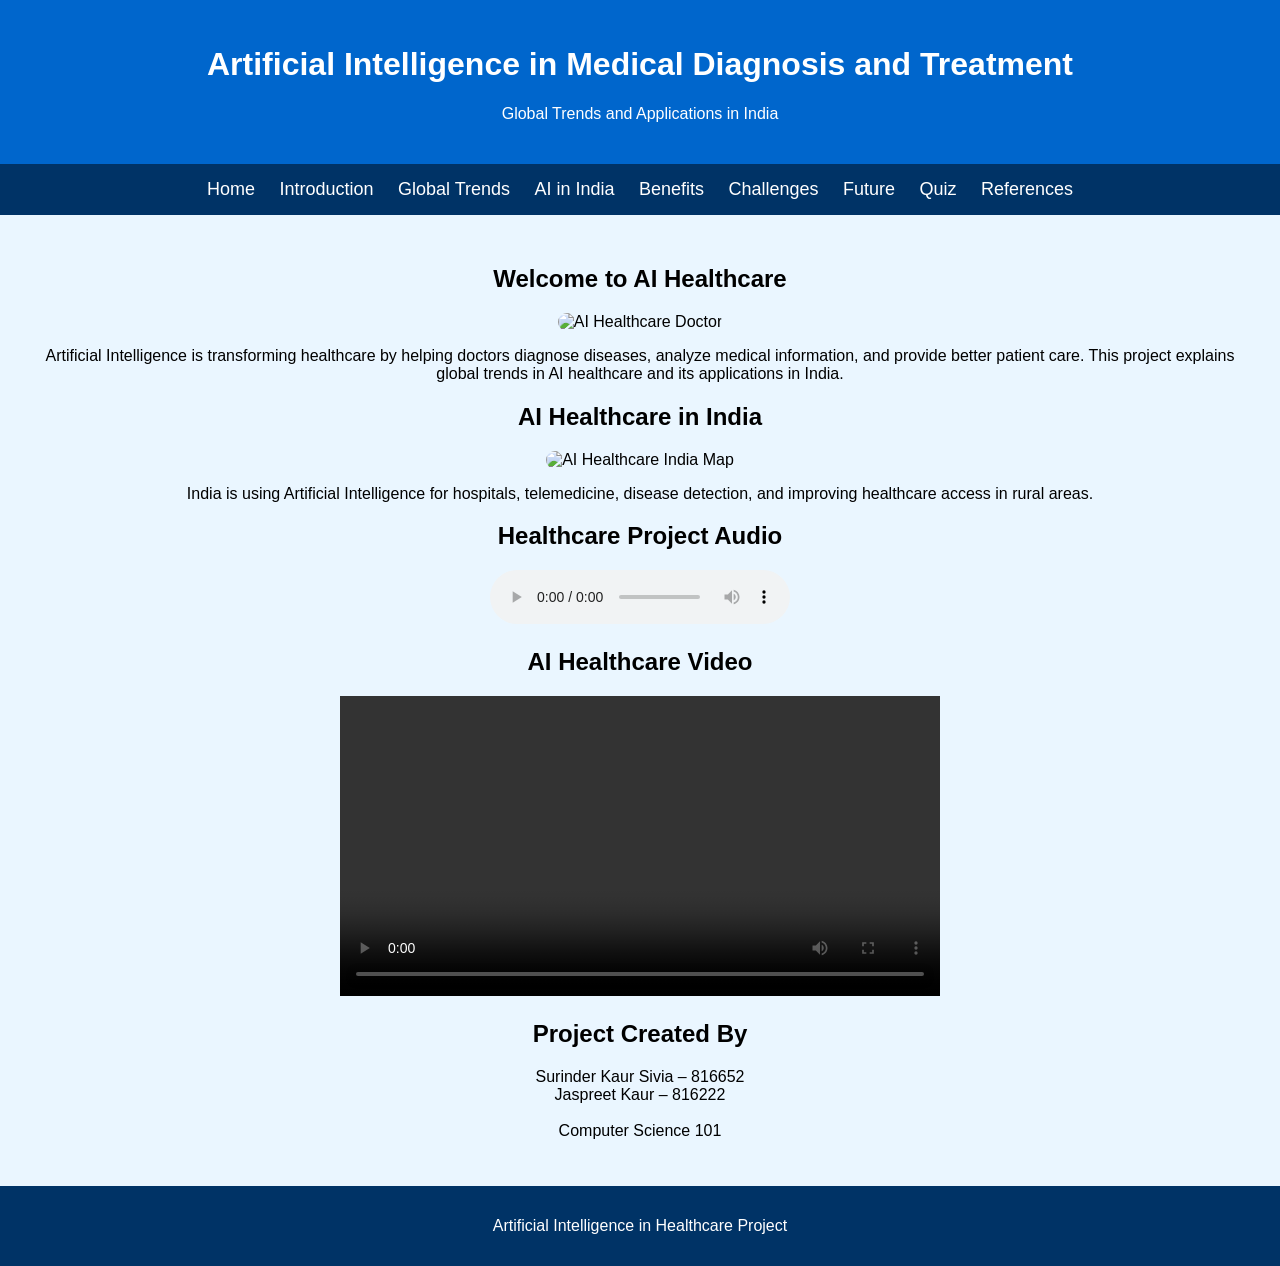
==== index.html @ ecb50d43 "Add files via upload" ====
<!DOCTYPE html>
<html>

<head>

<title>
Artificial Intelligence in Healthcare
</title>

<link rel="stylesheet" href="style.css">

</head>


<body>


<header>

<h1>
Artificial Intelligence in Medical Diagnosis and Treatment
</h1>

<p>
Global Trends and Applications in India
</p>

</header>



<nav>

<a href="index.html">Home</a>

<a href="introduction.html">Introduction</a>

<a href="global.html">Global Trends</a>

<a href="india.html">AI in India</a>

<a href="benefits.html">Benefits</a>

<a href="challenges.html">Challenges</a>

<a href="future.html">Future</a>

<a href="quiz.html">Quiz</a>

<a href="references.html">References</a>

</nav>



<section>


<h2>
Welcome to AI Healthcare
</h2>


<img src="images/ai-doctor.png"
alt="AI Healthcare Doctor"
width="400">



<p>

Artificial Intelligence is transforming healthcare by helping doctors diagnose diseases, analyze medical information, and provide better patient care. This project explains global trends in AI healthcare and its applications in India.

</p>



<h2>
AI Healthcare in India
</h2>


<img src="images/india.png"
alt="AI Healthcare India Map"
width="400">



<p>

India is using Artificial Intelligence for hospitals, telemedicine, disease detection, and improving healthcare access in rural areas.

</p>



<h2>
Healthcare Project Audio
</h2>


<audio controls>

<source src="audio/healthcare-intro.mp3" type="audio/mp3">

Your browser does not support audio.

</audio>



<h2>
AI Healthcare Video
</h2>


<video width="600" controls>

<source src="video/ai-healthcare.mp4" type="video/mp4">

Your browser does not support video.

</video>



<h2>
Project Created By
</h2>


<p>

Surinder Kaur Sivia – 816652

<br>

Jaspreet Kaur – 816222

<br><br>

Computer Science 101

</p>



</section>



<footer>

<p>
Artificial Intelligence in Healthcare Project
</p>

</footer>



</body>

</html>
---- style.css ----
body{

font-family: Arial, sans-serif;

background-color:#eaf6ff;

margin:0;

}


header{

background-color:#0066cc;

color:white;

text-align:center;

padding:25px;

}


nav{

background-color:#003366;

padding:15px;

text-align:center;

}


nav a{

color:white;

text-decoration:none;

margin:10px;

font-size:18px;

}


nav a:hover{

color:yellow;

}


section{

text-align:center;

padding:30px;

}


img{

border-radius:20px;

}


button{

background-color:#0066cc;

color:white;

padding:12px;

border:none;

border-radius:10px;

font-size:16px;

}


button:hover{

background-color:#003366;

}


footer{

background-color:#003366;

color:white;

text-align:center;

padding:15px;

}
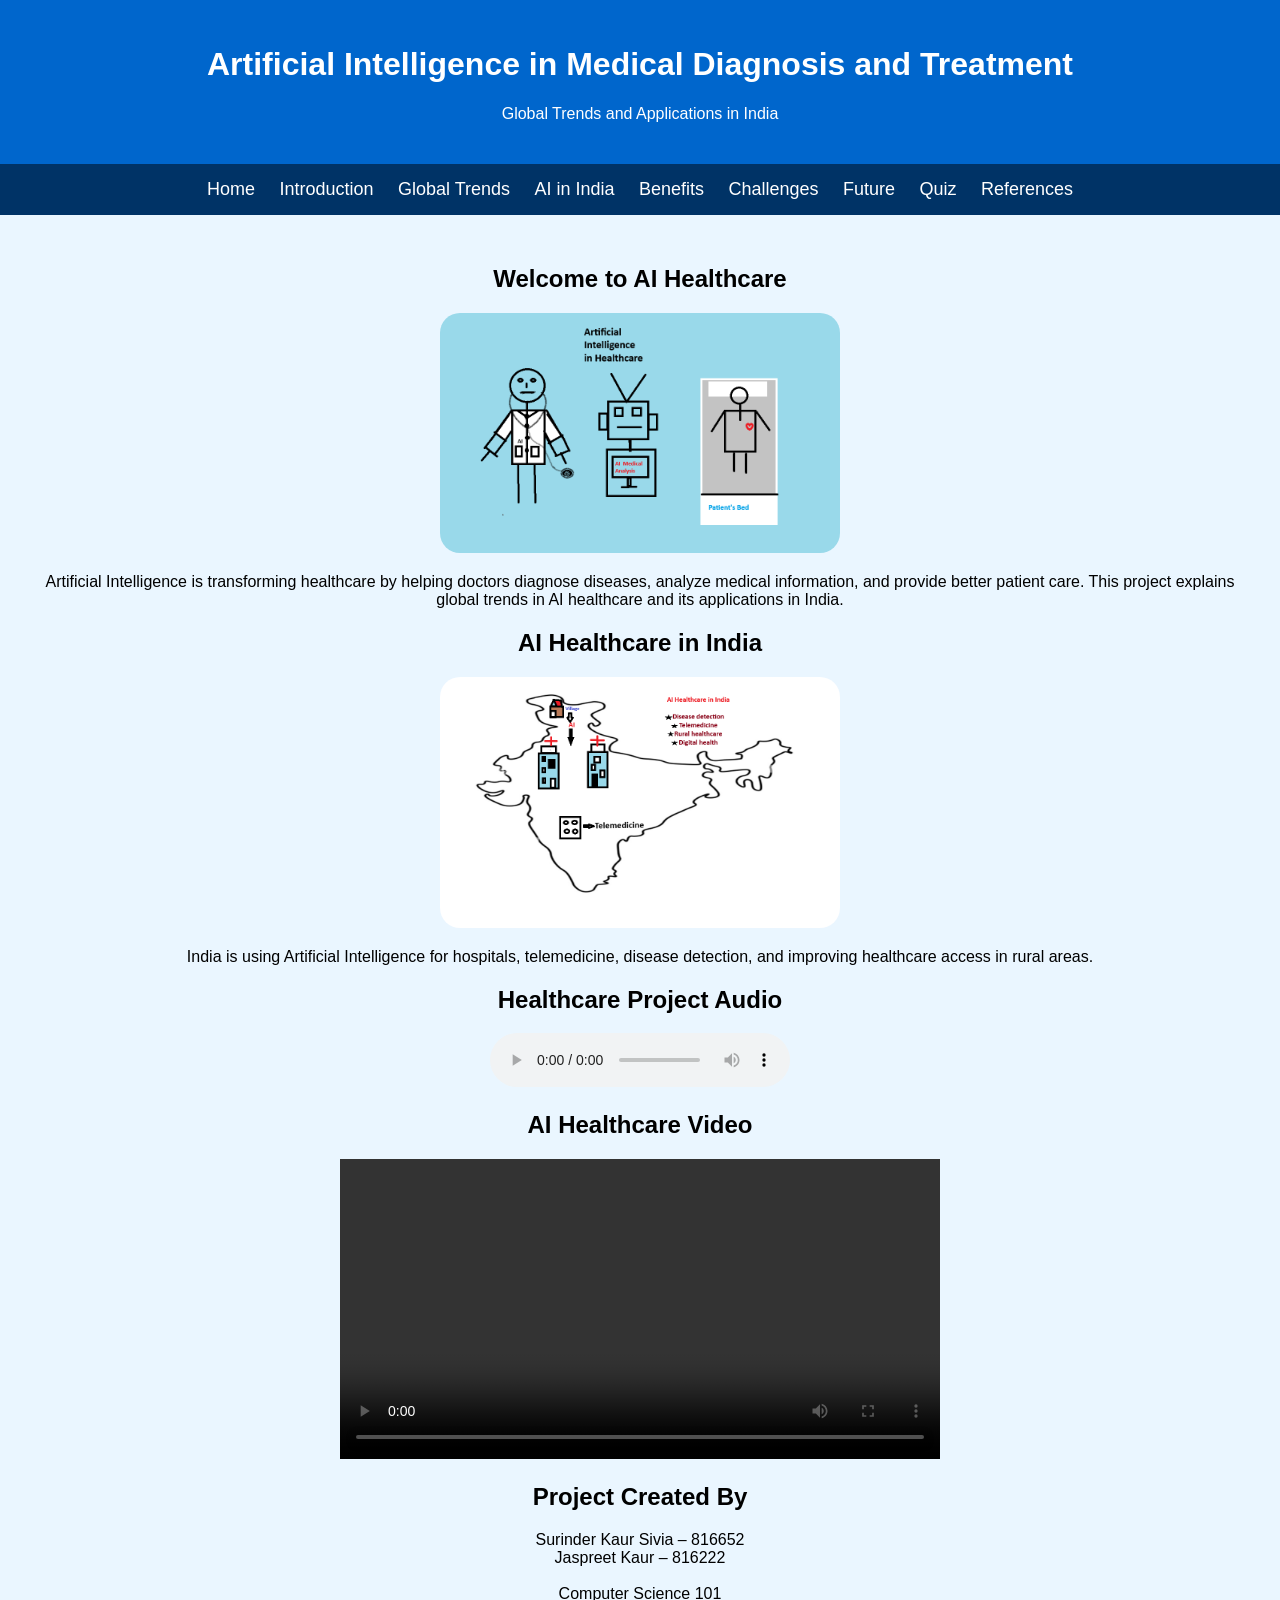
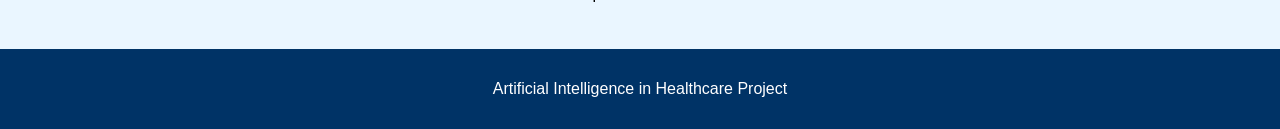
==== commit 825f60b6: "Add files via upload" ====
--- a/index.html
+++ b/index.html
@@ -61,7 +61,7 @@
 </h2>
 
 
-<img src="images/ai-doctor.png"
+<img src="ai-doctor.png"
 alt="AI Healthcare Doctor"
 width="400">
 
@@ -80,7 +80,7 @@
 </h2>
 
 
-<img src="images/india.png"
+<img src="india.png"
 alt="AI Healthcare India Map"
 width="400">
 
@@ -101,7 +101,7 @@
 
 <audio controls>
 
-<source src="audio/healthcare-intro.mp3" type="audio/mp3">
+<source src="healthcare-intro.mp3" type="audio/mpeg">
 
 Your browser does not support audio.
 
@@ -116,7 +116,7 @@
 
 <video width="600" controls>
 
-<source src="video/ai-healthcare.mp4" type="video/mp4">
+<source src="ai-healthcare.mp4" type="video/mp4">
 
 Your browser does not support video.
 
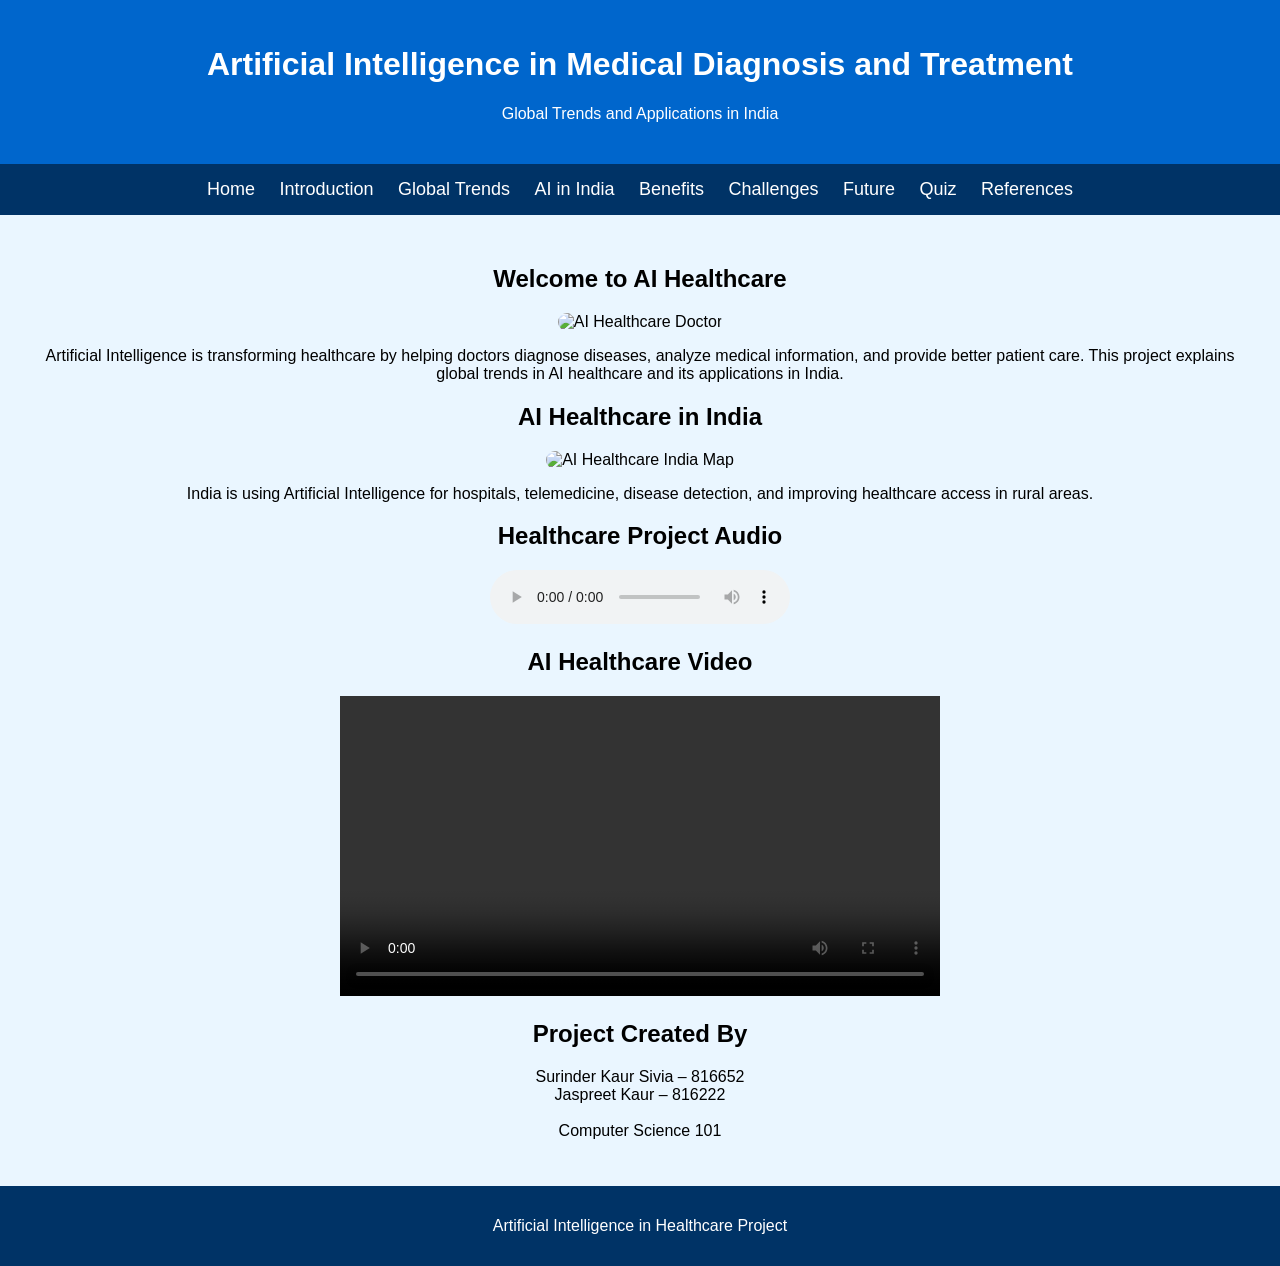
==== commit 5aca5575: "Add files via upload" ====
--- a/index.html
+++ b/index.html
@@ -61,7 +61,7 @@
 </h2>
 
 
-<img src="ai-doctor.png"
+<img src="images/ai-doctor.png"
 alt="AI Healthcare Doctor"
 width="400">
 
@@ -80,7 +80,7 @@
 </h2>
 
 
-<img src="india.png"
+<img src="images/india.png"
 alt="AI Healthcare India Map"
 width="400">
 
@@ -101,7 +101,7 @@
 
 <audio controls>
 
-<source src="healthcare-intro.mp3" type="audio/mpeg">
+<source src="audio/healthcare-intro.mp3" type="audio/mpeg">
 
 Your browser does not support audio.
 
@@ -116,7 +116,7 @@
 
 <video width="600" controls>
 
-<source src="ai-healthcare.mp4" type="video/mp4">
+<source src="video/ai-healthcare.mp4" type="video/mp4">
 
 Your browser does not support video.
 
